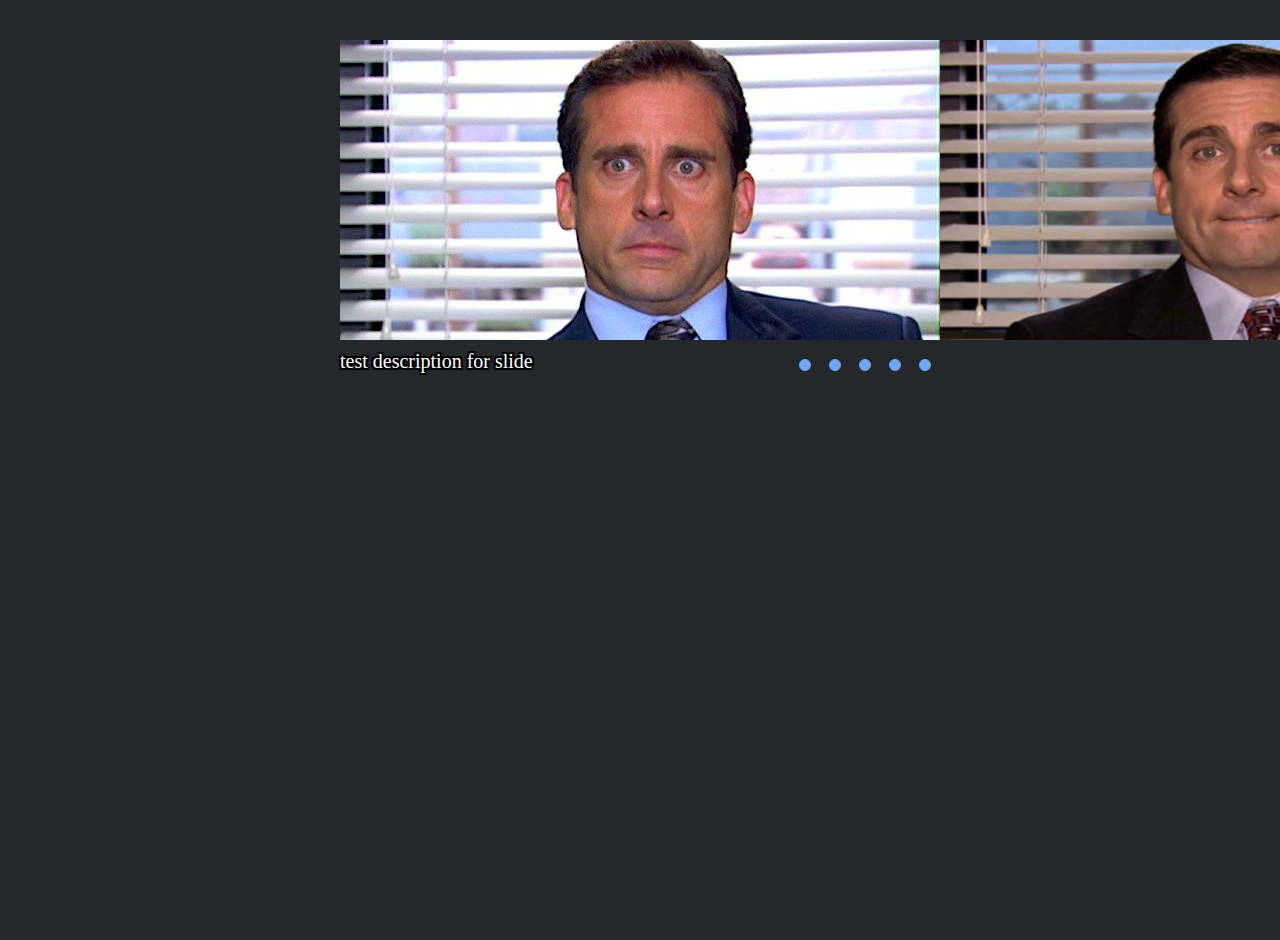
==== index.html @ 73a8fbb8 "init: cssMeme 15 окт 2021 г. 23:40:21" ====
<!DOCTYPE html>
<html lang="en">
  <head>
    <meta charset="UTF-8" />
    <meta http-equiv="X-UA-Compatible" content="IE=edge" />
    <meta name="viewport" content="width=device-width, initial-scale=1.0" />
    <link rel="stylesheet" href="style.css" />
    <title>Mem slider</title>
  </head>
  <body>
    <main>
      <div class="slider-box">
        <img src="jpg/1.jpg" alt="slide 1" class="slider-img" />
        <img src="jpg/2.jpg" alt="slide 2" class="slider-img" />
        <img src="jpg/3.jpg" alt="slide 3" class="slider-img" />
        <img src="jpg/4.jpg" alt="slide 4" class="slider-img" />
        <img src="jpg/5.jpg" alt="slide 5" class="slider-img" />
      </div>
      <div class="slider-footer">
        <div class="slider-description">test description for slide</div>
        <div class="slider-control">
          <div class="slide-btn">
            <input type="radio" name="slide" id="slide1" class="hidden input-btn" />
            <label for="slide1" class="btn-img"></label>
          </div>
          <div class="slide-btn">
            <input type="radio" name="slide" id="slide2" class="hidden input-btn" />
            <label for="slide2" class="btn-img"></label>
          </div>
          <div class="slide-btn">
            <input type="radio" name="slide" id="slide3" class="hidden input-btn" />
            <label for="slide3" class="btn-img"></label>
          </div>
          <div class="slide-btn">
            <input type="radio" name="slide" id="slide4" class="hidden input-btn" />
            <label for="slide4" class="btn-img"></label>
          </div>
          <div class="slide-btn">
            <input type="radio" name="slide" id="slide5" class="hidden input-btn" />
            <label for="slide5" class="btn-img"></label>
          </div>
        </div>
      </div>
    </main>
  </body>
</html>
---- style.css ----
* {
  margin: 0;
  padding: 0;
  box-sizing: border-box;
  font-size: 62.5%;
}
body {
  width: 100vw;
  height: 100vh;
  background-color: #25282a;
}
main {
  max-width: 60rem;
  margin: 4rem auto;
  /* background-color: #2e5874; */
}
.slider-box {
  display: flex;
  max-height: 30rem;
  border-radius: 5px;
}
.slider-description {
  font-size: 2rem;
  color: #fff;
  text-shadow: 0px 2px 0 #000, 2px 2px 0 #000, 2px -2px 0 #000, -2px 2px 0 #000, -2px -2px 0 #000,
    2px 0px 0 #000, -2px 0px 0 #000, 0px -2px 0 #000;
}
.hidden {
  display: none;
}
.slider-footer {
  padding-top: 1rem;
  display: flex;
  justify-content: space-between;
}
.slider-control {
  display: flex;
}
.btn-img {
  display: block;
  width: 3rem;
  height: 3rem;
  position: relative;
  transition: all 0.3s;
}
.btn-img::after {
  top: 50%;
  left: 50%;
  position: absolute;
  content: '';
  width: 1rem;
  height: 1rem;
  border-radius: 50%;
  border: 1px solid #71a5f1;
  background-color: #71a5f1;
  transform: translate(-50%, -50%);
  transition: all 0.3s;
}
.btn-img:hover.btn-img::after {
  border: 1px solid #71edf1;
  background-color: #71edf1;
}
.btn-img:active.btn-img::after {
  border: 1px solid #71f19c;
  background-color: #71f19c;
}
.input-btn:checked + .btn-img::after {
  border: 1px solid #71a5f1;
  background-color: #243857;
}
.slider-img {
  transition: all 0.3s;
}
#slide1:checked ~ .slider-img {
  transform: translateX(0);
}
#slide2:checked ~ .slider-img {
  transform: translateX(-100%);
}
#slide3:checked ~ .slider-img {
  transform: translateX(-200%);
}
#slide4:checked ~ .slider-img {
  transform: translateX(-300%);
}
#slide5:checked ~ .slider-img {
  transform: translateX(-400%);
}
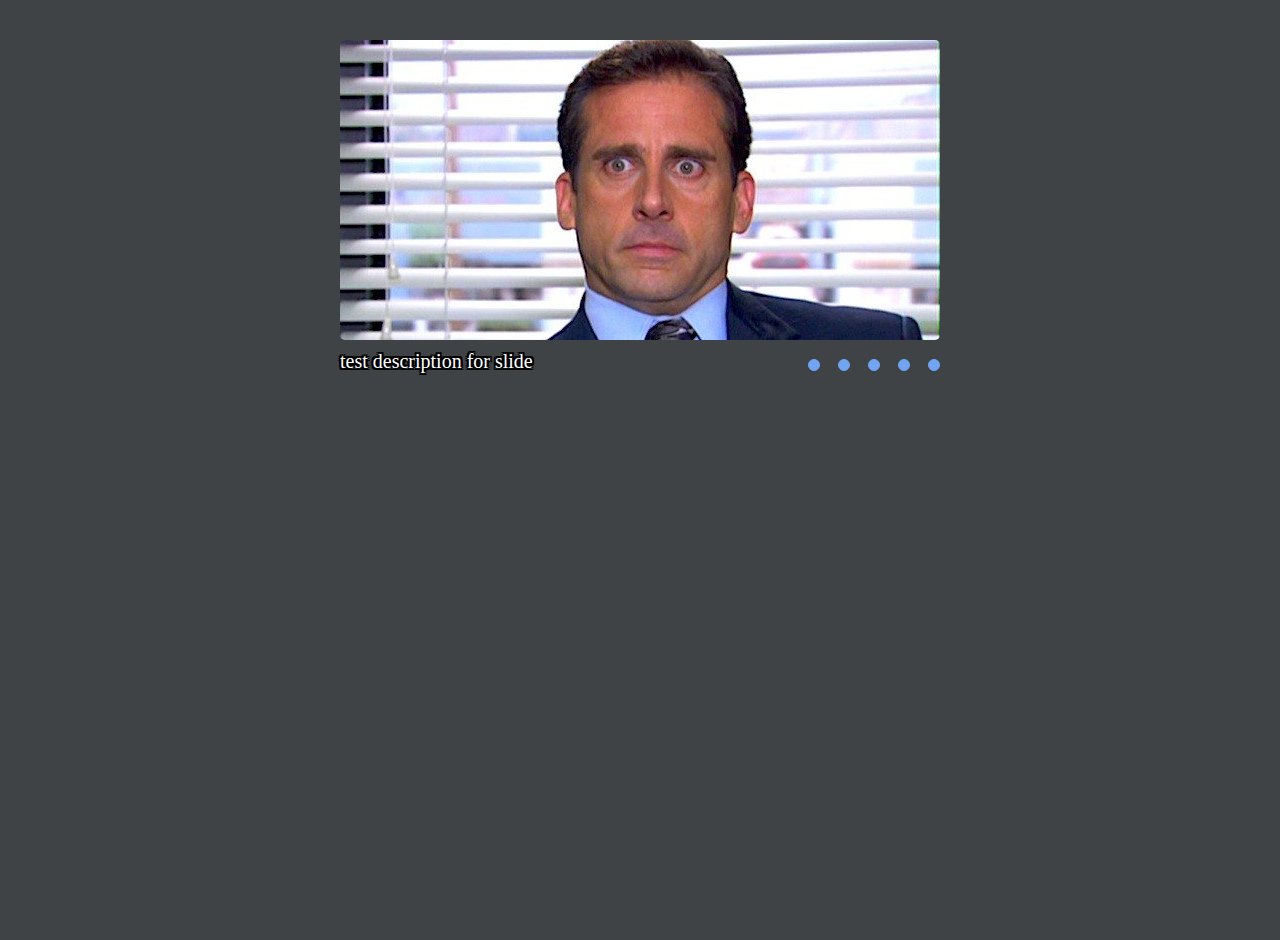
==== commit bef0561e: "feat: slider work 16 окт 2021 г.  0:36:05" ====
--- a/index.html
+++ b/index.html
@@ -10,6 +10,11 @@
   <body>
     <main>
       <div class="slider-box">
+        <input type="radio" name="slide" id="slide1" class="hidden input-btn" checked="checked" />
+        <input type="radio" name="slide" id="slide2" class="hidden input-btn" />
+        <input type="radio" name="slide" id="slide3" class="hidden input-btn" />
+        <input type="radio" name="slide" id="slide4" class="hidden input-btn" />
+        <input type="radio" name="slide" id="slide5" class="hidden input-btn" />
         <img src="jpg/1.jpg" alt="slide 1" class="slider-img" />
         <img src="jpg/2.jpg" alt="slide 2" class="slider-img" />
         <img src="jpg/3.jpg" alt="slide 3" class="slider-img" />
@@ -20,23 +25,18 @@
         <div class="slider-description">test description for slide</div>
         <div class="slider-control">
           <div class="slide-btn">
-            <input type="radio" name="slide" id="slide1" class="hidden input-btn" />
             <label for="slide1" class="btn-img"></label>
           </div>
           <div class="slide-btn">
-            <input type="radio" name="slide" id="slide2" class="hidden input-btn" />
             <label for="slide2" class="btn-img"></label>
           </div>
           <div class="slide-btn">
-            <input type="radio" name="slide" id="slide3" class="hidden input-btn" />
             <label for="slide3" class="btn-img"></label>
           </div>
           <div class="slide-btn">
-            <input type="radio" name="slide" id="slide4" class="hidden input-btn" />
             <label for="slide4" class="btn-img"></label>
           </div>
           <div class="slide-btn">
-            <input type="radio" name="slide" id="slide5" class="hidden input-btn" />
             <label for="slide5" class="btn-img"></label>
           </div>
         </div>
--- a/style.css
+++ b/style.css
@@ -7,7 +7,7 @@
 body {
   width: 100vw;
   height: 100vh;
-  background-color: #25282a;
+  background-color: #3f4346;
 }
 main {
   max-width: 60rem;
@@ -18,6 +18,7 @@
   display: flex;
   max-height: 30rem;
   border-radius: 5px;
+  overflow: hidden;
 }
 .slider-description {
   font-size: 2rem;
@@ -44,17 +45,18 @@
   transition: all 0.3s;
 }
 .btn-img::after {
-  top: 50%;
-  left: 50%;
-  position: absolute;
+  top: 0.9rem;
+  left: 1.8rem;
+  display: block;
+  position: relative;
   content: '';
   width: 1rem;
   height: 1rem;
   border-radius: 50%;
   border: 1px solid #71a5f1;
   background-color: #71a5f1;
-  transform: translate(-50%, -50%);
-  transition: all 0.3s;
+  /* transform: translate(-50%, -50%); */
+  transition: all 0.18s;
 }
 .btn-img:hover.btn-img::after {
   border: 1px solid #71edf1;
@@ -64,14 +66,31 @@
   border: 1px solid #71f19c;
   background-color: #71f19c;
 }
-.input-btn:checked + .btn-img::after {
+.input-btn:checked .btn-img::after {
   border: 1px solid #71a5f1;
   background-color: #243857;
 }
 .slider-img {
   transition: all 0.3s;
 }
-#slide1:checked ~ .slider-img {
+
+#slide1:checked ~ *.slider-img {
+  transform: translateX(-0%);
+}
+#slide2:checked ~ *.slider-img {
+  transform: translateX(-100%);
+}
+#slide3:checked ~ *.slider-img {
+  transform: translateX(-200%);
+}
+#slide4:checked ~ *.slider-img {
+  transform: translateX(-300%);
+}
+#slide5:checked ~ *.slider-img {
+  transform: translateX(-400%);
+}
+
+/* #slide1:checked ~ .slider-img {
   transform: translateX(0);
 }
 #slide2:checked ~ .slider-img {
@@ -85,4 +104,4 @@
 }
 #slide5:checked ~ .slider-img {
   transform: translateX(-400%);
-}
+} */
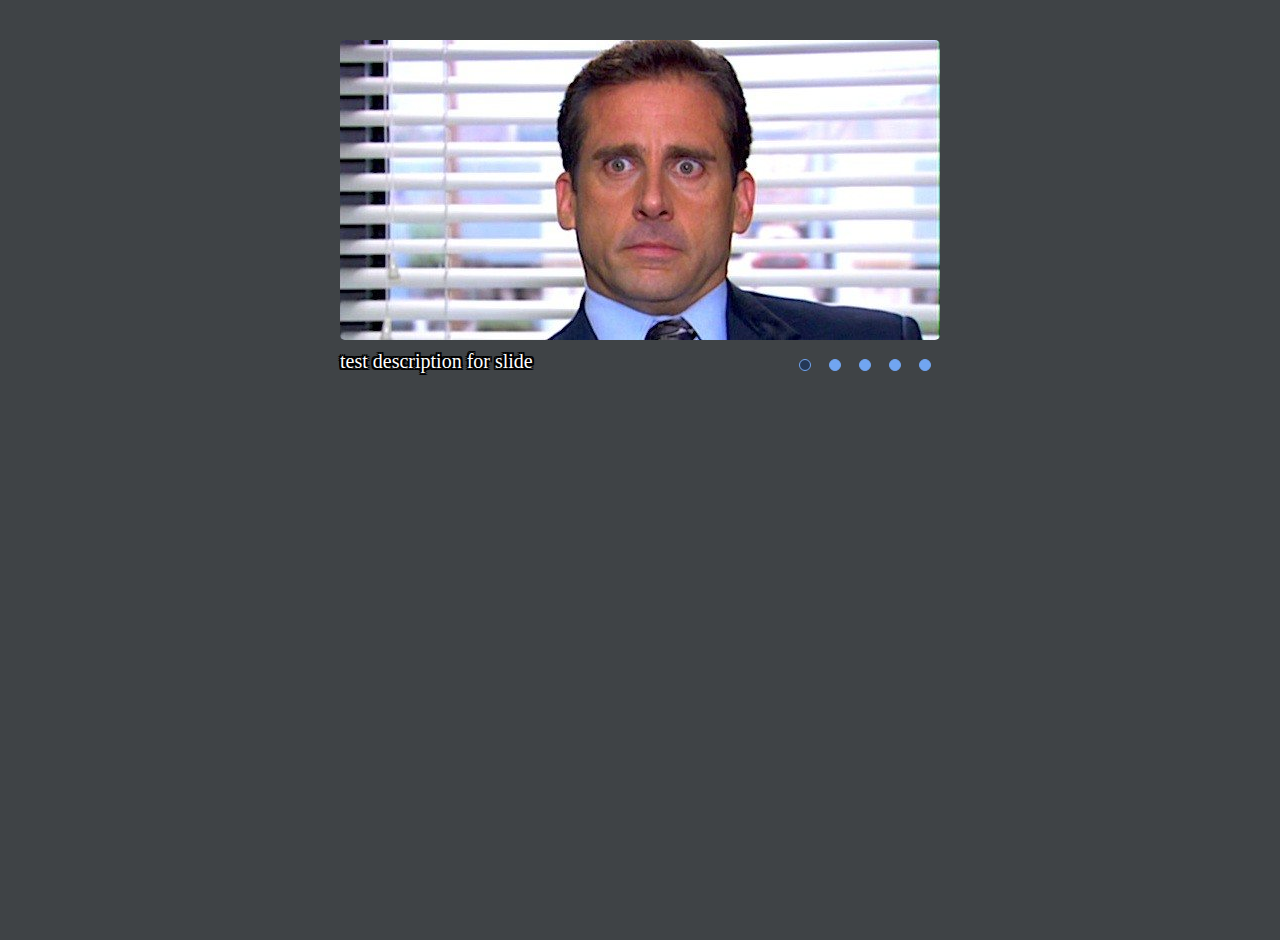
==== commit 951e19b3: "feat: btns animation 16 окт 2021 г.  0:49:54" ====
--- a/index.html
+++ b/index.html
@@ -9,12 +9,12 @@
   </head>
   <body>
     <main>
+      <input type="radio" name="slide" id="slide1" class="hidden input-btn" checked="checked" />
+      <input type="radio" name="slide" id="slide2" class="hidden input-btn" />
+      <input type="radio" name="slide" id="slide3" class="hidden input-btn" />
+      <input type="radio" name="slide" id="slide4" class="hidden input-btn" />
+      <input type="radio" name="slide" id="slide5" class="hidden input-btn" />
       <div class="slider-box">
-        <input type="radio" name="slide" id="slide1" class="hidden input-btn" checked="checked" />
-        <input type="radio" name="slide" id="slide2" class="hidden input-btn" />
-        <input type="radio" name="slide" id="slide3" class="hidden input-btn" />
-        <input type="radio" name="slide" id="slide4" class="hidden input-btn" />
-        <input type="radio" name="slide" id="slide5" class="hidden input-btn" />
         <img src="jpg/1.jpg" alt="slide 1" class="slider-img" />
         <img src="jpg/2.jpg" alt="slide 2" class="slider-img" />
         <img src="jpg/3.jpg" alt="slide 3" class="slider-img" />
@@ -24,21 +24,11 @@
       <div class="slider-footer">
         <div class="slider-description">test description for slide</div>
         <div class="slider-control">
-          <div class="slide-btn">
-            <label for="slide1" class="btn-img"></label>
-          </div>
-          <div class="slide-btn">
-            <label for="slide2" class="btn-img"></label>
-          </div>
-          <div class="slide-btn">
-            <label for="slide3" class="btn-img"></label>
-          </div>
-          <div class="slide-btn">
-            <label for="slide4" class="btn-img"></label>
-          </div>
-          <div class="slide-btn">
-            <label for="slide5" class="btn-img"></label>
-          </div>
+          <label for="slide1" class="btn-img label1"></label>
+          <label for="slide2" class="btn-img label2"></label>
+          <label for="slide3" class="btn-img label3"></label>
+          <label for="slide4" class="btn-img label4"></label>
+          <label for="slide5" class="btn-img label5"></label>
         </div>
       </div>
     </main>
--- a/style.css
+++ b/style.css
@@ -46,7 +46,7 @@
 }
 .btn-img::after {
   top: 0.9rem;
-  left: 1.8rem;
+  left: 0.9rem;
   display: block;
   position: relative;
   content: '';
@@ -74,20 +74,41 @@
   transition: all 0.3s;
 }
 
-#slide1:checked ~ *.slider-img {
+#slide1:checked ~ .slider-box > *.slider-img {
   transform: translateX(-0%);
 }
-#slide2:checked ~ *.slider-img {
+#slide2:checked ~ .slider-box > *.slider-img {
   transform: translateX(-100%);
 }
-#slide3:checked ~ *.slider-img {
+#slide3:checked ~ .slider-box > *.slider-img {
   transform: translateX(-200%);
 }
-#slide4:checked ~ *.slider-img {
+#slide4:checked ~ .slider-box > *.slider-img {
   transform: translateX(-300%);
 }
-#slide5:checked ~ *.slider-img {
+#slide5:checked ~ .slider-box > *.slider-img {
   transform: translateX(-400%);
+}
+
+#slide1:checked ~ .slider-footer > .slider-control > .label1::after {
+  border: 1px solid #71a5f1;
+  background-color: #243857;
+}
+#slide2:checked ~ .slider-footer > .slider-control > .label2::after {
+  border: 1px solid #71a5f1;
+  background-color: #243857;
+}
+#slide3:checked ~ .slider-footer > .slider-control > .label3::after {
+  border: 1px solid #71a5f1;
+  background-color: #243857;
+}
+#slide4:checked ~ .slider-footer > .slider-control > .label4::after {
+  border: 1px solid #71a5f1;
+  background-color: #243857;
+}
+#slide5:checked ~ .slider-footer > .slider-control > .label5::after {
+  border: 1px solid #71a5f1;
+  background-color: #243857;
 }
 
 /* #slide1:checked ~ .slider-img {
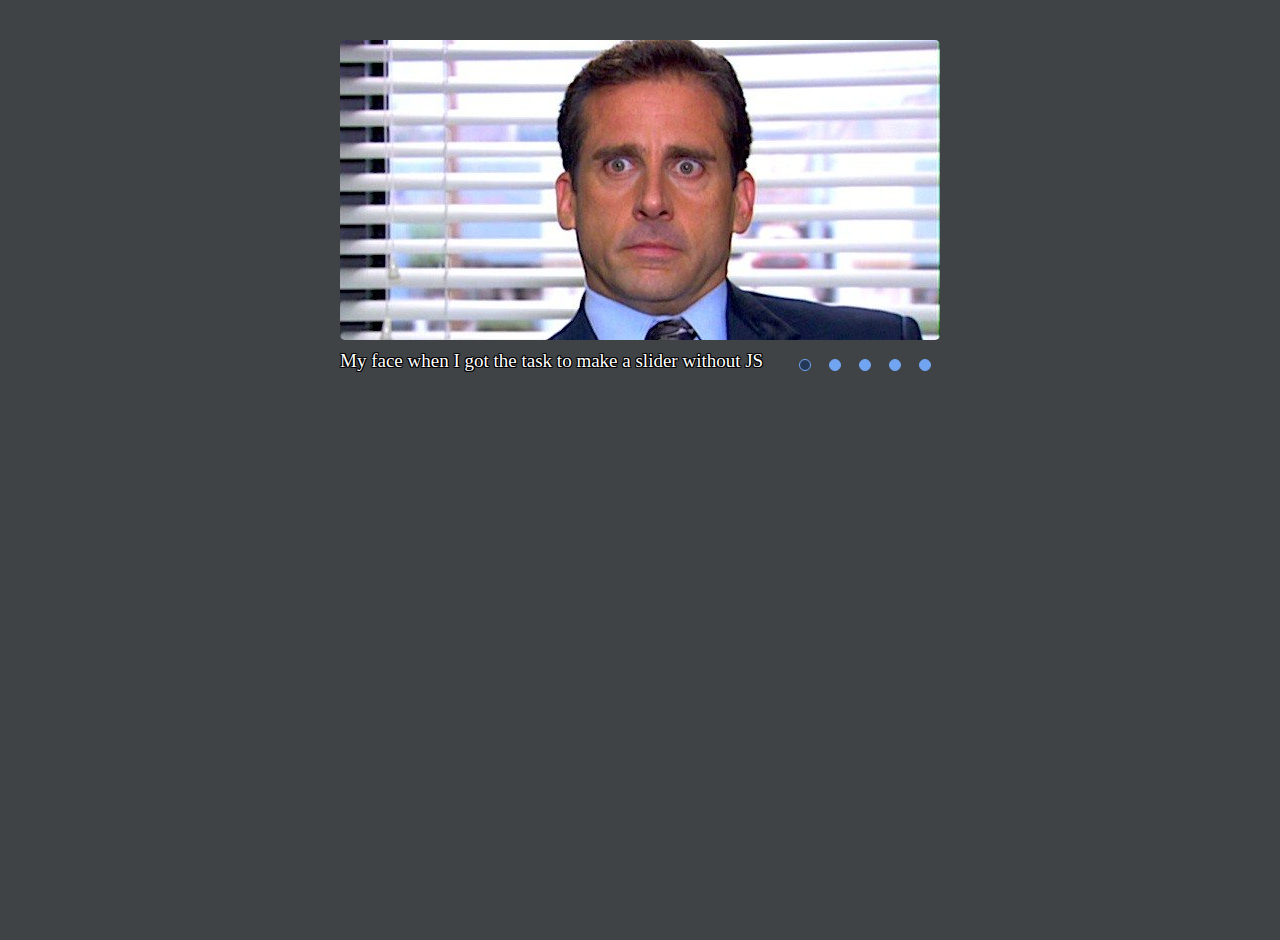
==== commit a7ddc9bd: "feat: description work! `date`" ====
--- a/index.html
+++ b/index.html
@@ -22,7 +22,7 @@
         <img src="jpg/5.jpg" alt="slide 5" class="slider-img" />
       </div>
       <div class="slider-footer">
-        <div class="slider-description">test description for slide</div>
+        <div class="slider-description"></div>
         <div class="slider-control">
           <label for="slide1" class="btn-img label1"></label>
           <label for="slide2" class="btn-img label2"></label>
--- a/style.css
+++ b/style.css
@@ -21,10 +21,10 @@
   overflow: hidden;
 }
 .slider-description {
-  font-size: 2rem;
+  font-size: 1.9rem;
   color: #fff;
-  text-shadow: 0px 2px 0 #000, 2px 2px 0 #000, 2px -2px 0 #000, -2px 2px 0 #000, -2px -2px 0 #000,
-    2px 0px 0 #000, -2px 0px 0 #000, 0px -2px 0 #000;
+  text-shadow: 0px 1px 0 #000, 1px 1px 0 #000, 1px -1px 0 #000, -1px 1px 0 #000, -1px -1px 0 #000,
+    1px 0px 0 #000, -1px 0px 0 #000, 0px -1px 0 #000;
 }
 .hidden {
   display: none;
@@ -110,6 +110,21 @@
   border: 1px solid #71a5f1;
   background-color: #243857;
 }
+#slide1:checked ~ .slider-footer > .slider-description::after {
+  content: 'My face when I got the task to make a slider without JS';
+}
+#slide2:checked ~ .slider-footer > .slider-description::after {
+  content: 'Me: suggested it was a joke';
+}
+#slide3:checked ~ .slider-footer > .slider-description::after {
+  content: 'Me: realize that no. NOOOO!';
+}
+#slide4:checked ~ .slider-footer > .slider-description::after {
+  content: 'Me: hope we will rock you';
+}
+#slide5:checked ~ .slider-footer > .slider-description::after {
+  content: 'Hah that was easy!';
+}
 
 /* #slide1:checked ~ .slider-img {
   transform: translateX(0);
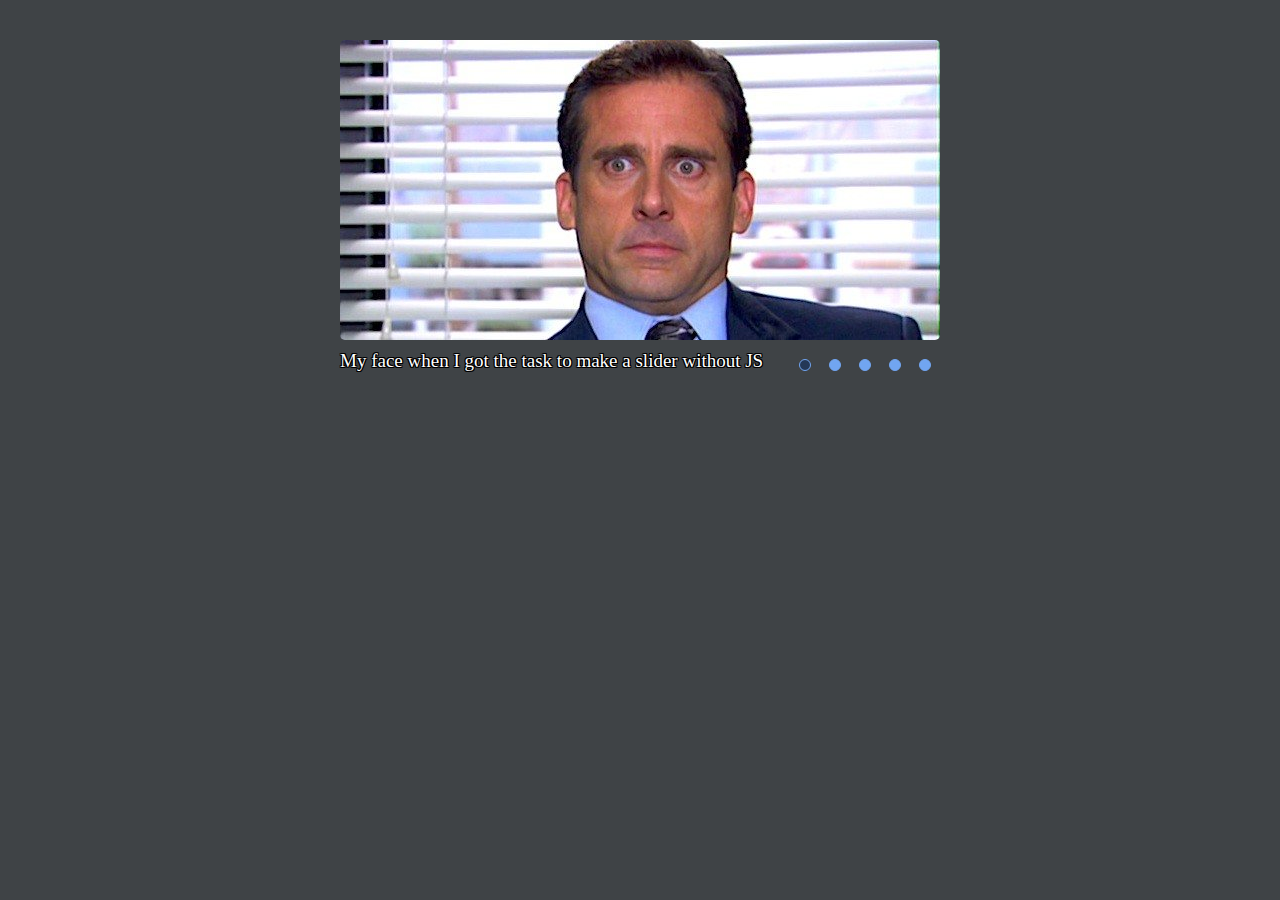
==== commit 2b7763c1: "feat: adaptive `date`" ====
--- a/index.html
+++ b/index.html
@@ -15,11 +15,11 @@
       <input type="radio" name="slide" id="slide4" class="hidden input-btn" />
       <input type="radio" name="slide" id="slide5" class="hidden input-btn" />
       <div class="slider-box">
-        <img src="jpg/1.jpg" alt="slide 1" class="slider-img" />
-        <img src="jpg/2.jpg" alt="slide 2" class="slider-img" />
-        <img src="jpg/3.jpg" alt="slide 3" class="slider-img" />
-        <img src="jpg/4.jpg" alt="slide 4" class="slider-img" />
-        <img src="jpg/5.jpg" alt="slide 5" class="slider-img" />
+        <div class="slider-img slide1"></div>
+        <div class="slider-img slide2"></div>
+        <div class="slider-img slide3"></div>
+        <div class="slider-img slide4"></div>
+        <div class="slider-img slide5"></div>
       </div>
       <div class="slider-footer">
         <div class="slider-description"></div>
--- a/style.css
+++ b/style.css
@@ -4,13 +4,15 @@
   box-sizing: border-box;
   font-size: 62.5%;
 }
+
 body {
-  width: 100vw;
-  height: 100vh;
+  width: auto;
+  height: 100%;
   background-color: #3f4346;
 }
 main {
-  max-width: 60rem;
+  max-width: 63rem;
+  padding: 0 1.5rem;
   margin: 4rem auto;
   /* background-color: #2e5874; */
 }
@@ -72,6 +74,26 @@
 }
 .slider-img {
   transition: all 0.3s;
+  width: 60rem;
+  height: 30rem;
+  background-size: cover;
+  background-position: center;
+  flex: 0 0 100%;
+}
+.slide1 {
+  background-image: url(./jpg/1.jpg);
+}
+.slide2 {
+  background-image: url(./jpg/2.jpg);
+}
+.slide3 {
+  background-image: url(./jpg/3.jpg);
+}
+.slide4 {
+  background-image: url(./jpg/4.jpg);
+}
+.slide5 {
+  background-image: url(./jpg/5.jpg);
 }
 
 #slide1:checked ~ .slider-box > *.slider-img {
@@ -141,3 +163,22 @@
 #slide5:checked ~ .slider-img {
   transform: translateX(-400%);
 } */
+@media only screen and (max-width: 500px) {
+  * {
+    font-size: 55%;
+  }
+  .slider-footer {
+    padding-top: 1.5rem;
+    flex-direction: column-reverse;
+    row-gap: 1rem;
+  }
+  .slider-control {
+    align-self: center;
+  }
+  .slider-img {
+    height: 47vw;
+  }
+  main {
+    padding: 1.5vw;
+  }
+}
